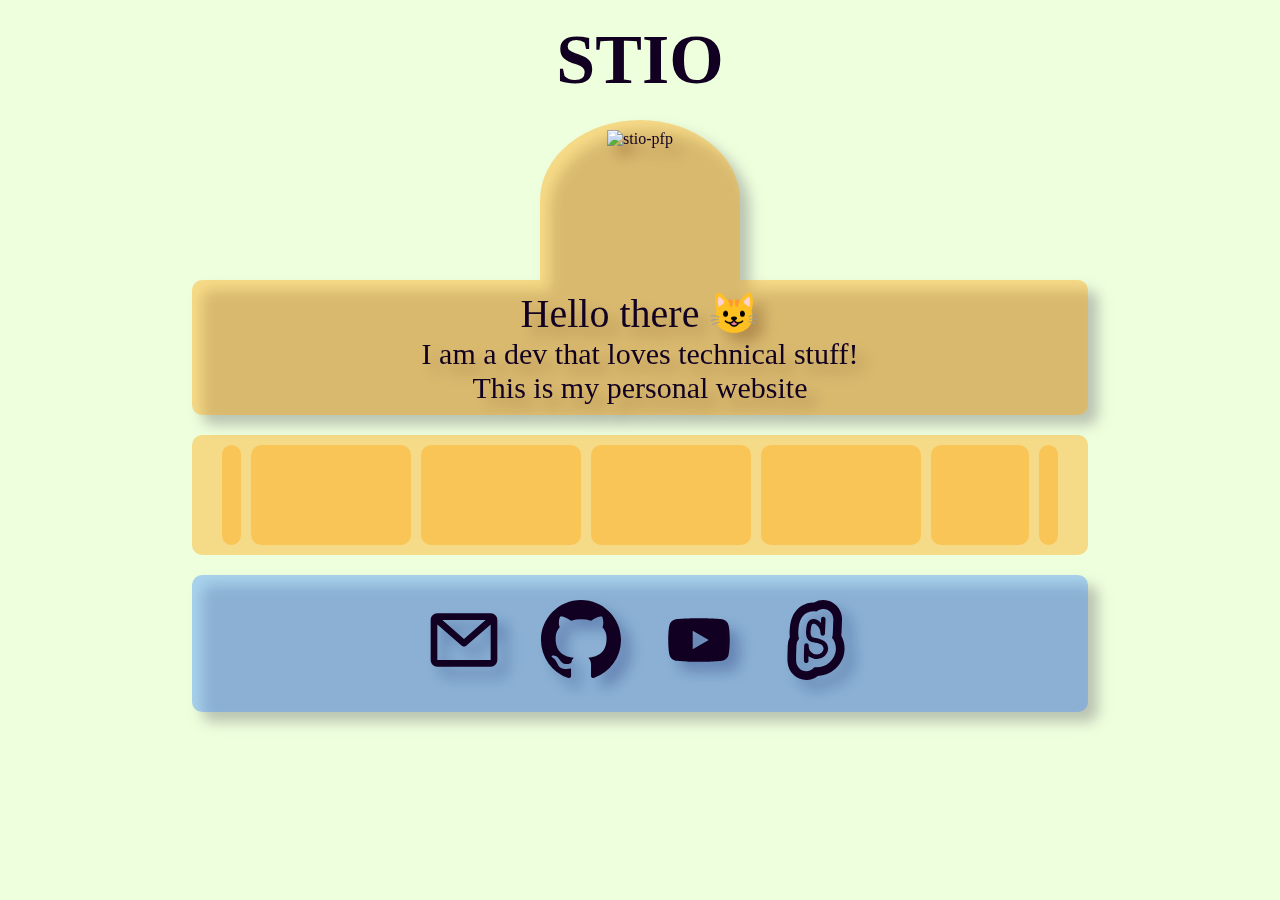
==== index.html @ a4029650 "fix" ====
<!DOCTYPE html>
<html lang="en">
<head>
    <link rel="icon" href="https://assets.stio.studio/favicon.ico" type="image/x-icon" sizes="any">
    <meta charset="UTF-8">
    <meta name="viewport" content="width=device-width, initial-scale=1.0">
    <title>STIO</title>
    <link rel="stylesheet" href="./index.css">
    <meta property='og:description' content="stio's personal website" />
    <meta property='og:title' content='STIO' />
    <meta property='og:image' content='https://assets.stio.studio/logo/stio/transparent/1600x1600.gif' />
    <meta property='og:image:secure_url' content='https://assets.stio.studio/logo/stio/transparent/1600x1600.gif' />
    <meta property='og:image:type' content='image/gif' />
    <meta property='og:image:width' content='300' />
    <meta property='og:image:height' content='300' />
    <meta property='og:image:alt' content="A image of stio's pfp" />
</head>
<body onload="document.querySelector('html').classList.add('loaded');">
    <nav></nav>
    <div class="header">
        <div class="header-heading">
            <h1>STIO</h1>
        </div>
        <div class="box-shadow">
            <div class="header-image">
                <img src="https://assets.stio.studio/logo/stio/transparent/2000x2000.gif" alt="stio-pfp">
            </div>
            <div class="header-info bigBox overflow-overlay">
                <div class="font-size px40">Hello there 😺</div>
                I am a dev that loves technical stuff!<br>
                This is my personal website
            </div>
        </div>
    </div>
    <div class="content">
        <script>
            function roughScale(x, base) {
                const parsed = parseInt(x, base);
                if (isNaN(parsed)) { return 0; }
                return parsed;
            }
        </script>
        <div class="bigBox projectBox display-flex">
                <button class="projectButton projectButton-left" onclick="
                let remA = document.querySelector('.slideBox-track')
                let leftA = roughScale(remA.style.left.slice(0, remA.style.left.length -2), 10)
                if (leftA < 0) {
                    remA.style.left = (leftA + 170) + 'px'   
                }
                "></button>
            <div class="slideBox-list overflow-hidden">
                <div class="slideBox-track">
                    <div class="project box"></div>
                    <div class="project box"></div>
                    <div class="project box"></div>
                    <div class="project box"></div>
                    <div class="project box"></div>
                    <div class="project box"></div>
                    <div class="project box"></div>
                    <div class="project box"></div>
                    <div class="project box"></div>
                    <div class="project box"></div>
                    <div class="project box"></div>
                    <div class="project box"></div>
                    <div class="project box"></div>
                </div>
            </div>
            <button class="projectButton projectButton-right" onclick="
                let remB = document.querySelector('.slideBox-track')
                let leftB = roughScale(remB.style.left.slice(0, remB.style.left.length -2), 10)
                if (leftB > ((document.querySelector('.slideBox-track').children.length * -170) + document.querySelector('.overflow-hidden').getBoundingClientRect().width)) {
                    remB.style.left = (leftB - 170) + 'px'   
                }
                "></button>
        </div>
    </div>
    <div class="footer bigBox box-shadow overflow-overlay">
        <a class="links email" href="mailto:hello@stio.studio"><svg fill="currentColor" viewBox="0 0 24 24" height="32" width="32" xmlns="http://www.w3.org/2000/svg"><path xmlns="http://www.w3.org/2000/svg" d="M2 6C2 4.89543 2.89543 4 4 4H20C21.1046 4 22 4.89543 22 6V18C22 19.1046 21.1046 20 20 20H4C2.89543 20 2 19.1046 2 18V6ZM5.51859 6L12 11.6712L18.4814 6H5.51859ZM20 7.32877L12.6585 13.7526C12.2815 14.0825 11.7185 14.0825 11.3415 13.7526L4 7.32877V18H20V7.32877Z"></path></svg></a>
        <a class="links github" href="https://github.com/StioStudio/"><svg fill="currentColor" height="32" viewBox="0 0 16 16" version="1.1" width="32" data-view-component="true" xmlns="http://www.w3.org/2000/svg"><path d="M8 0c4.42 0 8 3.58 8 8a8.013 8.013 0 0 1-5.45 7.59c-.4.08-.55-.17-.55-.38 0-.27.01-1.13.01-2.2 0-.75-.25-1.23-.54-1.48 1.78-.2 3.65-.88 3.65-3.95 0-.88-.31-1.59-.82-2.15.08-.2.36-1.02-.08-2.12 0 0-.67-.22-2.2.82-.64-.18-1.32-.27-2-.27-.68 0-1.36.09-2 .27-1.53-1.03-2.2-.82-2.2-.82-.44 1.1-.16 1.92-.08 2.12-.51.56-.82 1.28-.82 2.15 0 3.06 1.86 3.75 3.64 3.95-.23.2-.44.55-.51 1.07-.46.21-1.61.55-2.33-.66-.15-.24-.6-.83-1.23-.82-.67.01-.27.38.01.53.34.19.73.9.82 1.13.16.45.68 1.31 2.69.94 0 .67.01 1.3.01 1.49 0 .21-.15.45-.55.38A7.995 7.995 0 0 1 0 8c0-4.42 3.58-8 8-8Z"></path></svg></a>
        <a class="links youtube" href="https://www.youtube.com/@stio_studio"><svg fill="currentColor" xmlns="http://www.w3.org/2000/svg" height="32" width="32" viewBox="-35.20005 -41.33325 305.0671 247.9995"><path d="M93.333 117.559V47.775l61.334 34.893zm136.43-91.742c-2.699-10.162-10.651-18.165-20.747-20.881C190.716 0 117.333 0 117.333 0S43.951 0 25.651 4.936C15.555 7.652 7.603 15.655 4.904 25.817 0 44.236 0 82.667 0 82.667s0 38.429 4.904 56.849c2.699 10.163 10.65 18.165 20.747 20.883 18.3 4.934 91.682 4.934 91.682 4.934s73.383 0 91.683-4.934c10.096-2.718 18.048-10.72 20.747-20.883 4.904-18.42 4.904-56.85 4.904-56.85s0-38.43-4.904-56.849"/></svg></a>
        <a class="links scratch" href="https://scratch.mit.edu/users/stio_studio"><svg fill="currentColor" role="img" viewBox="0 0 24 24" xmlns="http://www.w3.org/2000/svg" height="32" width="32"><path d="M11.406 11.312c-.78-.123-1.198-.654-.99-2.295l.023-.198c.175-1.426.321-1.743.996-1.706.198.013.426.14.654.33.211.247.68.568.945 1.204.19.466.254.77.281 1.098l.042.402v-.002a.68.68 0 0 0 1.342-.007c.008-.044.176-4.365.176-4.436 0-.38-.302-.69-.68-.696a.685.685 0 0 0-.682.688c0 .009-.001.605-.014 1.206-.536-.592-1.223-1.123-1.994-1.17-2.058-.11-2.283 1.811-2.419 2.918l-.02.196c-.278 2.189.441 3.569 2.13 3.837 1.838.293 3.063.72 3.074 1.868.007.446-.224.903-.627 1.254a2.163 2.163 0 0 1-1.749.507 3.233 3.233 0 0 1-.539-.141c-.24-.136-.847-.51-1.154-.942-.26-.364-.35-.937-.378-1.3.004-.163.005-.27.005-.283a.69.69 0 0 0-.669-.703.689.689 0 0 0-.696.682c0 .013-.017 1.367-.066 2.183-.07 1.313 0 2.426 0 2.474.028.382.35.67.727.644a.681.681 0 0 0 .635-.733c0-.006-.033-.545-.029-1.29a5.21 5.21 0 0 0 1.938.773 3.451 3.451 0 0 0 2.856-.82c.713-.619 1.122-1.464 1.11-2.32-.024-2.555-2.865-3.004-4.228-3.222M14.174 0a5.51 5.51 0 0 0-2.724.723h-.112c-2.637 0-4.937 1.392-6.15 3.728-.728 1.393-.9 2.75-.999 3.579-.012.089-.018.17-.028.262-.12.974-.123 1.904-.01 2.772a5.824 5.824 0 0 0-.625 2.529v.016a58.919 58.919 0 0 1-.057 1.95 29.72 29.72 0 0 0-.008 2.94l.013.209C3.698 21.676 6.159 24 9.083 24a5.516 5.516 0 0 0 3.463-1.21 8.357 8.357 0 0 0 5.195-2.08c1.826-1.587 2.859-3.845 2.83-6.19-.013-1.362-.346-2.638-.978-3.763.117-1.273.221-4.996.221-5.03 0-3.103-2.484-5.67-5.539-5.727zm.056 2.675c1.642.03 2.978 1.412 2.978 3.081 0 .038-.145 4.497-.215 4.883a3.152 3.152 0 0 1-.203.69c.756.89 1.165 2 1.175 3.256.021 1.555-.681 3.076-1.926 4.16a5.763 5.763 0 0 1-3.8 1.444 5.986 5.986 0 0 1-.718-.048 3.386 3.386 0 0 1-.172.215 2.97 2.97 0 0 1-2.264 1.038c-1.573 0-2.897-1.255-3.013-2.856l-.008-.122a27.366 27.366 0 0 1 .005-2.662c.039-.679.06-1.831.062-2.08a3.124 3.124 0 0 1 .783-2.025c-.237-.835-.312-1.836-.167-3.02l.024-.212c.083-.695.208-1.72.72-2.7.765-1.473 2.168-2.318 3.848-2.318a4.568 4.568 0 0 1 .824.07c.546-.5 1.27-.81 2.067-.794Z"/></svg></a>
    </div>
</body>
</html>
---- index.css ----
@import "./var.css";

* {
    font-family: var(--main-font);
    color: var(--main-text-color);
}
.loaded * {
    transition: var(--main-transition);
}
body {
    background-color: var(--main-background-color);
    margin: 0;
}
h1 {
    margin: 0;
}
.header {
    text-align: center;
}
.box {
    font-size: 30px;
    width: calc(var(--header-info-width) - 30);
    background-color: var(--header-info-background-color);
    border-radius: var(--main-border-radius);
    padding: 10px 30px;
}
.bigBox {
    font-size: 30px;
    width: calc(var(--header-info-width) - 30);
    background-color: var(--header-info-background-color);
    margin: var(--header-info-margin);
    border-radius: var(--main-border-radius);
    padding: 10px 30px;
}
.redBox {
    background-color: var(--main-red);
}
.box-shadow {
    filter: var(--main-box-shadow);
}
.box-shadow:hover {
    filter: var(--main-box-shadow-hover);
}
.header-heading h1 {
    margin: 20px 0px;
    font-size: 70px;
}
.header-image {
    position: relative;
    margin: 0px calc(50% - (var(--header-image-width)/2));
    width: var(--header-image-width);
    height: calc(var(--header-image-width) - 40px);
    border-radius: 50% 50% 0 0;
    background-color: var(--header-info-background-color);
}
.header-image img {
    width: calc(var(--header-image-width) - 40px);
    margin-top: 10px;
}
@media screen and (max-width: 300px) {
    .header-image img {
        width: calc(var(--header-image-width) - 100px);
        margin-top: 10px;
    }
    .header-image {
        margin: 0px calc(50% - ((var(--header-image-width) - 100px) / 2));
        width: calc(var(--header-image-width) - 100px);
        height: calc(var(--header-image-width) - 100px);
        border-radius: 50% 50% 0 0;
        background-color: var(--header-info-background-color);
    }
}
.footer {
    background-color: var(--footer-background-color);
    text-align: center;
}
.links {
    display: contents;
}
.links svg {
    width: 80px;
    height: 80px;
    margin: 15px;
    fill: var(--main-link-color);
}
.links svg:hover {
    fill: var(--main-link-hover-color);
}

.font-size.px40 {
    font-size: 40px;
}
.display-flex {
    display: flex;
}
.overflow-overlay {
    overflow: overlay;
}
.overflow-overlay::-webkit-scrollbar {
    display: none;
}
.red {
    color: red;
}
.centerText {
    text-align: center;
}
.xCenter {
    margin: auto auto;
}

.projectButton {
    background-color: var(--header-info-background-color);
    border: 0;
    border-radius: var(--main-border-radius);
    width: 30px;
}
.projectButton-left {
    margin: 0 10px 0 0;
}
.projectButton-right {
    margin: 0 0 0 10px;
}
.overflow-hidden {
    overflow: hidden;
}
.slideBox-list {
    border-radius: var(--main-border-radius);
}
.slideBox-track {
    width: 2100px;
    height: 100px;
    display: flex;
    left: 0px;
    position: relative;
}
.project {
    margin: 0 10px 0 0;
    width: 100px;
    min-width: 100px;
}
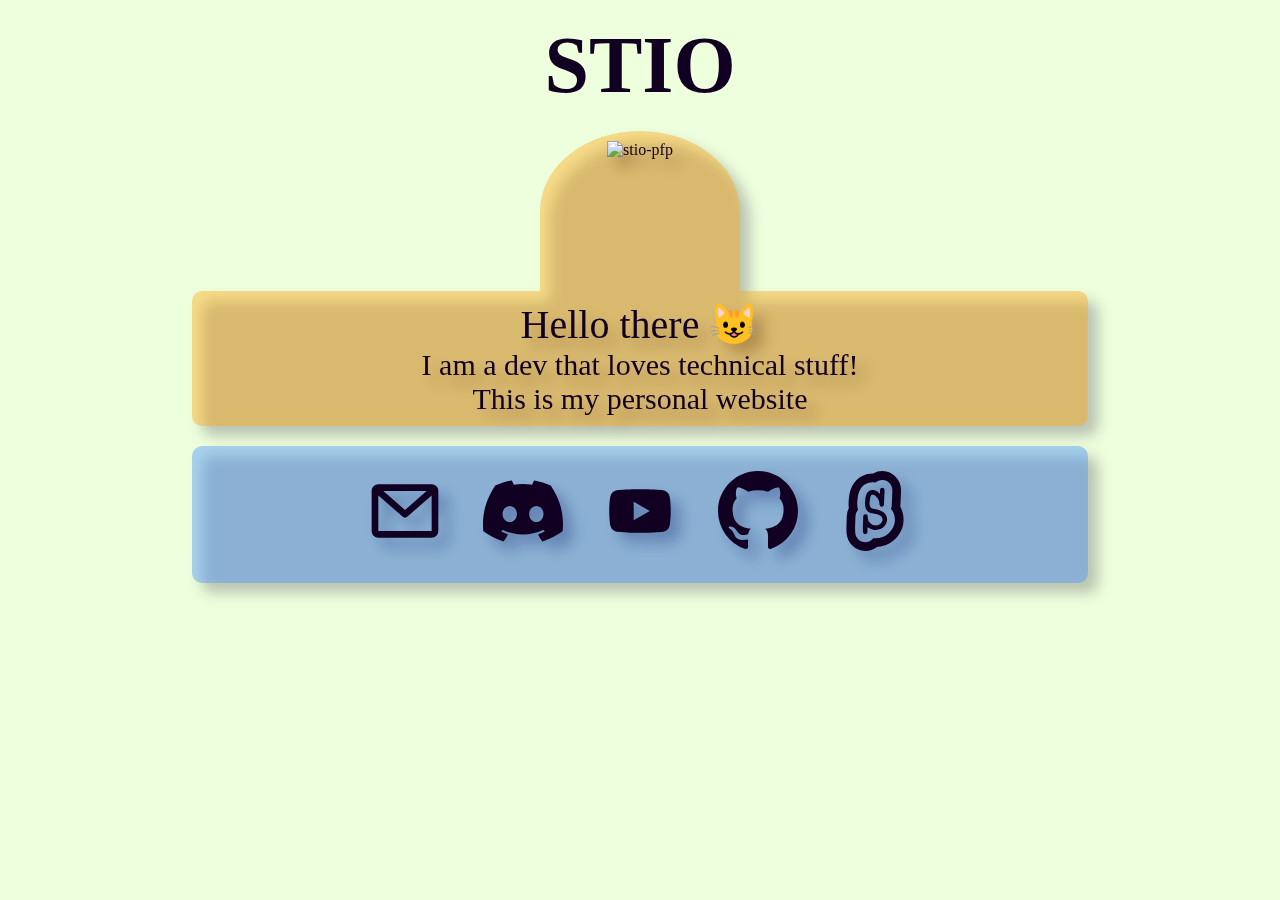
==== commit d8cbfe2f: "fetch project.json" ====
--- a/index.html
+++ b/index.html
@@ -5,7 +5,6 @@
     <meta charset="UTF-8">
     <meta name="viewport" content="width=device-width, initial-scale=1.0">
     <title>STIO</title>
-    <link rel="stylesheet" href="./index.css">
     <meta property='og:description' content="stio's personal website" />
     <meta property='og:title' content='STIO' />
     <meta property='og:image' content='https://assets.stio.studio/logo/stio/transparent/1600x1600.gif' />
@@ -14,9 +13,12 @@
     <meta property='og:image:width' content='300' />
     <meta property='og:image:height' content='300' />
     <meta property='og:image:alt' content="A image of stio's pfp" />
+    
+    <link rel="stylesheet" href="./index.css">
+    <script src="https://assets.stio.studio/functions.js"></script>
+    <!-- <script src="/assets/functions.js"></script> -->
 </head>
 <body onload="document.querySelector('html').classList.add('loaded');">
-    <nav></nav>
     <div class="header">
         <div class="header-heading">
             <h1>STIO</h1>
@@ -33,52 +35,58 @@
         </div>
     </div>
     <div class="content">
-        <script>
-            function roughScale(x, base) {
-                const parsed = parseInt(x, base);
-                if (isNaN(parsed)) { return 0; }
-                return parsed;
-            }
-        </script>
-        <div class="bigBox projectBox display-flex">
+        <!-- <div class="bigBox projectBox box-shadow">
+            <div class=" bigBox-header centerText">
+                <h3 class="noMargin">Scratch Projects</h3>
+            </div>
+            <div class="bigBox-content display-flex width100per">
                 <button class="projectButton projectButton-left" onclick="
-                let remA = document.querySelector('.slideBox-track')
-                let leftA = roughScale(remA.style.left.slice(0, remA.style.left.length -2), 10)
-                if (leftA < 0) {
-                    remA.style.left = (leftA + 170) + 'px'   
-                }
+                    let remA = document.querySelector('.slideBox-track')
+                    let leftA = roughScale(remA.style.left.slice(0, remA.style.left.length -2), 10)
+                    if (leftA < 0) {
+                        remA.style.left = (leftA + 170) + 'px'   
+                    }
                 "></button>
-            <div class="slideBox-list overflow-hidden">
-                <div class="slideBox-track">
-                    <div class="project box"></div>
-                    <div class="project box"></div>
-                    <div class="project box"></div>
-                    <div class="project box"></div>
-                    <div class="project box"></div>
-                    <div class="project box"></div>
-                    <div class="project box"></div>
-                    <div class="project box"></div>
-                    <div class="project box"></div>
-                    <div class="project box"></div>
-                    <div class="project box"></div>
-                    <div class="project box"></div>
-                    <div class="project box"></div>
+                <div class="slideBox-list overflow-hidden width100per">
+                    <div class="slideBox-track">
+                        <div class="project box"></div>
+                        <div class="project box"></div>
+                        <div class="project box"></div>
+                        <div class="project box"></div>
+                        <div class="project box"></div>
+                        <div class="project box"></div>
+                        <div class="project box"></div>
+                        <div class="project box"></div>
+                        <div class="project box"></div>
+                        <div class="project box"></div>
+                        <div class="project box"></div>
+                        <div class="project box"></div>
+                        <div class="project box"></div>
+                    </div>
                 </div>
+                <button class="projectButton projectButton-right" onclick="
+                    let remB = document.querySelector('.slideBox-track')
+                    let leftB = roughScale(remB.style.left.slice(0, remB.style.left.length -2), 10)
+                    if (leftB > ((document.querySelector('.slideBox-track').children.length * -170) + document.querySelector('.overflow-hidden').getBoundingClientRect().width)) {
+                        remB.style.left = (leftB - 170) + 'px'   
+                    }
+                "></button>
             </div>
-            <button class="projectButton projectButton-right" onclick="
-                let remB = document.querySelector('.slideBox-track')
-                let leftB = roughScale(remB.style.left.slice(0, remB.style.left.length -2), 10)
-                if (leftB > ((document.querySelector('.slideBox-track').children.length * -170) + document.querySelector('.overflow-hidden').getBoundingClientRect().width)) {
-                    remB.style.left = (leftB - 170) + 'px'   
-                }
-                "></button>
-        </div>
+        </div> -->
     </div>
     <div class="footer bigBox box-shadow overflow-overlay">
         <a class="links email" href="mailto:hello@stio.studio"><svg fill="currentColor" viewBox="0 0 24 24" height="32" width="32" xmlns="http://www.w3.org/2000/svg"><path xmlns="http://www.w3.org/2000/svg" d="M2 6C2 4.89543 2.89543 4 4 4H20C21.1046 4 22 4.89543 22 6V18C22 19.1046 21.1046 20 20 20H4C2.89543 20 2 19.1046 2 18V6ZM5.51859 6L12 11.6712L18.4814 6H5.51859ZM20 7.32877L12.6585 13.7526C12.2815 14.0825 11.7185 14.0825 11.3415 13.7526L4 7.32877V18H20V7.32877Z"></path></svg></a>
+        <a class="links discord" href="https://discord.gg/cTvvmszQH"><svg xmlns="http://www.w3.org/2000/svg" width="16" height="16" fill="currentColor" viewBox="0 0 16 16"><path d="M13.545 2.907a13.227 13.227 0 0 0-3.257-1.011.05.05 0 0 0-.052.025c-.141.25-.297.577-.406.833a12.19 12.19 0 0 0-3.658 0 8.258 8.258 0 0 0-.412-.833.051.051 0 0 0-.052-.025c-1.125.194-2.22.534-3.257 1.011a.041.041 0 0 0-.021.018C.356 6.024-.213 9.047.066 12.032c.001.014.01.028.021.037a13.276 13.276 0 0 0 3.995 2.02.05.05 0 0 0 .056-.019c.308-.42.582-.863.818-1.329a.05.05 0 0 0-.01-.059.051.051 0 0 0-.018-.011 8.875 8.875 0 0 1-1.248-.595.05.05 0 0 1-.02-.066.051.051 0 0 1 .015-.019c.084-.063.168-.129.248-.195a.05.05 0 0 1 .051-.007c2.619 1.196 5.454 1.196 8.041 0a.052.052 0 0 1 .053.007c.08.066.164.132.248.195a.051.051 0 0 1-.004.085 8.254 8.254 0 0 1-1.249.594.05.05 0 0 0-.03.03.052.052 0 0 0 .003.041c.24.465.515.909.817 1.329a.05.05 0 0 0 .056.019 13.235 13.235 0 0 0 4.001-2.02.049.049 0 0 0 .021-.037c.334-3.451-.559-6.449-2.366-9.106a.034.034 0 0 0-.02-.019Zm-8.198 7.307c-.789 0-1.438-.724-1.438-1.612 0-.889.637-1.613 1.438-1.613.807 0 1.45.73 1.438 1.613 0 .888-.637 1.612-1.438 1.612Zm5.316 0c-.788 0-1.438-.724-1.438-1.612 0-.889.637-1.613 1.438-1.613.807 0 1.451.73 1.438 1.613 0 .888-.631 1.612-1.438 1.612Z"/></svg></a>
+        <a class="links youtube" href="https://www.youtube.com/@stio_studio"><svg fill="currentColor" xmlns="http://www.w3.org/2000/svg" height="32" width="32" viewBox="-35.20005 -41.33325 305.0671 247.9995"><path d="M93.333 117.559V47.775l61.334 34.893zm136.43-91.742c-2.699-10.162-10.651-18.165-20.747-20.881C190.716 0 117.333 0 117.333 0S43.951 0 25.651 4.936C15.555 7.652 7.603 15.655 4.904 25.817 0 44.236 0 82.667 0 82.667s0 38.429 4.904 56.849c2.699 10.163 10.65 18.165 20.747 20.883 18.3 4.934 91.682 4.934 91.682 4.934s73.383 0 91.683-4.934c10.096-2.718 18.048-10.72 20.747-20.883 4.904-18.42 4.904-56.85 4.904-56.85s0-38.43-4.904-56.849"/></svg></a>
         <a class="links github" href="https://github.com/StioStudio/"><svg fill="currentColor" height="32" viewBox="0 0 16 16" version="1.1" width="32" data-view-component="true" xmlns="http://www.w3.org/2000/svg"><path d="M8 0c4.42 0 8 3.58 8 8a8.013 8.013 0 0 1-5.45 7.59c-.4.08-.55-.17-.55-.38 0-.27.01-1.13.01-2.2 0-.75-.25-1.23-.54-1.48 1.78-.2 3.65-.88 3.65-3.95 0-.88-.31-1.59-.82-2.15.08-.2.36-1.02-.08-2.12 0 0-.67-.22-2.2.82-.64-.18-1.32-.27-2-.27-.68 0-1.36.09-2 .27-1.53-1.03-2.2-.82-2.2-.82-.44 1.1-.16 1.92-.08 2.12-.51.56-.82 1.28-.82 2.15 0 3.06 1.86 3.75 3.64 3.95-.23.2-.44.55-.51 1.07-.46.21-1.61.55-2.33-.66-.15-.24-.6-.83-1.23-.82-.67.01-.27.38.01.53.34.19.73.9.82 1.13.16.45.68 1.31 2.69.94 0 .67.01 1.3.01 1.49 0 .21-.15.45-.55.38A7.995 7.995 0 0 1 0 8c0-4.42 3.58-8 8-8Z"></path></svg></a>
-        <a class="links youtube" href="https://www.youtube.com/@stio_studio"><svg fill="currentColor" xmlns="http://www.w3.org/2000/svg" height="32" width="32" viewBox="-35.20005 -41.33325 305.0671 247.9995"><path d="M93.333 117.559V47.775l61.334 34.893zm136.43-91.742c-2.699-10.162-10.651-18.165-20.747-20.881C190.716 0 117.333 0 117.333 0S43.951 0 25.651 4.936C15.555 7.652 7.603 15.655 4.904 25.817 0 44.236 0 82.667 0 82.667s0 38.429 4.904 56.849c2.699 10.163 10.65 18.165 20.747 20.883 18.3 4.934 91.682 4.934 91.682 4.934s73.383 0 91.683-4.934c10.096-2.718 18.048-10.72 20.747-20.883 4.904-18.42 4.904-56.85 4.904-56.85s0-38.43-4.904-56.849"/></svg></a>
         <a class="links scratch" href="https://scratch.mit.edu/users/stio_studio"><svg fill="currentColor" role="img" viewBox="0 0 24 24" xmlns="http://www.w3.org/2000/svg" height="32" width="32"><path d="M11.406 11.312c-.78-.123-1.198-.654-.99-2.295l.023-.198c.175-1.426.321-1.743.996-1.706.198.013.426.14.654.33.211.247.68.568.945 1.204.19.466.254.77.281 1.098l.042.402v-.002a.68.68 0 0 0 1.342-.007c.008-.044.176-4.365.176-4.436 0-.38-.302-.69-.68-.696a.685.685 0 0 0-.682.688c0 .009-.001.605-.014 1.206-.536-.592-1.223-1.123-1.994-1.17-2.058-.11-2.283 1.811-2.419 2.918l-.02.196c-.278 2.189.441 3.569 2.13 3.837 1.838.293 3.063.72 3.074 1.868.007.446-.224.903-.627 1.254a2.163 2.163 0 0 1-1.749.507 3.233 3.233 0 0 1-.539-.141c-.24-.136-.847-.51-1.154-.942-.26-.364-.35-.937-.378-1.3.004-.163.005-.27.005-.283a.69.69 0 0 0-.669-.703.689.689 0 0 0-.696.682c0 .013-.017 1.367-.066 2.183-.07 1.313 0 2.426 0 2.474.028.382.35.67.727.644a.681.681 0 0 0 .635-.733c0-.006-.033-.545-.029-1.29a5.21 5.21 0 0 0 1.938.773 3.451 3.451 0 0 0 2.856-.82c.713-.619 1.122-1.464 1.11-2.32-.024-2.555-2.865-3.004-4.228-3.222M14.174 0a5.51 5.51 0 0 0-2.724.723h-.112c-2.637 0-4.937 1.392-6.15 3.728-.728 1.393-.9 2.75-.999 3.579-.012.089-.018.17-.028.262-.12.974-.123 1.904-.01 2.772a5.824 5.824 0 0 0-.625 2.529v.016a58.919 58.919 0 0 1-.057 1.95 29.72 29.72 0 0 0-.008 2.94l.013.209C3.698 21.676 6.159 24 9.083 24a5.516 5.516 0 0 0 3.463-1.21 8.357 8.357 0 0 0 5.195-2.08c1.826-1.587 2.859-3.845 2.83-6.19-.013-1.362-.346-2.638-.978-3.763.117-1.273.221-4.996.221-5.03 0-3.103-2.484-5.67-5.539-5.727zm.056 2.675c1.642.03 2.978 1.412 2.978 3.081 0 .038-.145 4.497-.215 4.883a3.152 3.152 0 0 1-.203.69c.756.89 1.165 2 1.175 3.256.021 1.555-.681 3.076-1.926 4.16a5.763 5.763 0 0 1-3.8 1.444 5.986 5.986 0 0 1-.718-.048 3.386 3.386 0 0 1-.172.215 2.97 2.97 0 0 1-2.264 1.038c-1.573 0-2.897-1.255-3.013-2.856l-.008-.122a27.366 27.366 0 0 1 .005-2.662c.039-.679.06-1.831.062-2.08a3.124 3.124 0 0 1 .783-2.025c-.237-.835-.312-1.836-.167-3.02l.024-.212c.083-.695.208-1.72.72-2.7.765-1.473 2.168-2.318 3.848-2.318a4.568 4.568 0 0 1 .824.07c.546-.5 1.27-.81 2.067-.794Z"/></svg></a>
     </div>
 </body>
-</html>+</html>
+<script type="module">
+    // let rem = await(await fetch("/assets/projects.json")).json()
+    let rem = await(await fetch("https://assets.stio.studio/projects.json")).json()
+    for (let i = rem.length - 1; i > -1; i--) {
+        addProjectBox(rem[i][0]._InsertPosition, rem[i][0]._projectBoxHeader, rem[i][1])
+    }
+</script>--- a/index.css
+++ b/index.css
@@ -1,4 +1,9 @@
 @import "./var.css";
+
+@font-face {
+    font-family: "Recursive";
+    src: local("Recursive"), url("https://assets.stio.studio/font.ttf");
+}
 
 * {
     font-family: var(--main-font);
@@ -43,7 +48,7 @@
 }
 .header-heading h1 {
     margin: 20px 0px;
-    font-size: 70px;
+    font-size: 80px;
 }
 .header-image {
     position: relative;
@@ -108,6 +113,9 @@
 .xCenter {
     margin: auto auto;
 }
+.red-glow {
+    filter: drop-shadow(0px 0px 5px red);
+}
 
 .projectButton {
     background-color: var(--header-info-background-color);
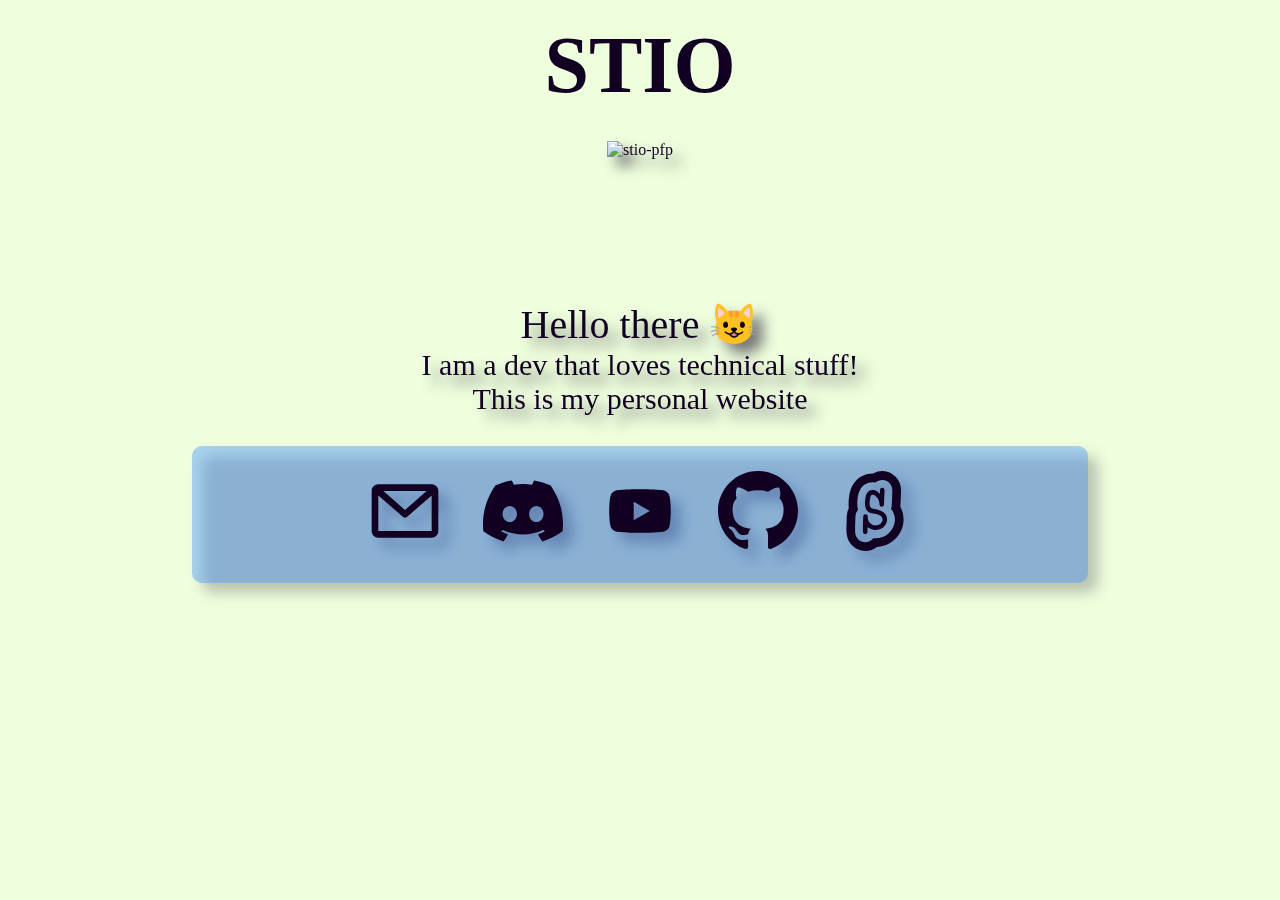
==== commit 799f44b9: "asset.stio.studio" ====
--- a/index.html
+++ b/index.html
@@ -1,21 +1,21 @@
 <!DOCTYPE html>
 <html lang="en">
 <head>
-    <link rel="icon" href="https://assets.stio.studio/favicon.ico" type="image/x-icon" sizes="any">
+    <link rel="icon" href="https://asset.stio.studio/favicon.ico" type="image/x-icon" sizes="any">
     <meta charset="UTF-8">
     <meta name="viewport" content="width=device-width, initial-scale=1.0">
     <title>STIO</title>
     <meta property='og:description' content="stio's personal website" />
     <meta property='og:title' content='STIO' />
-    <meta property='og:image' content='https://assets.stio.studio/logo/stio/transparent/1600x1600.gif' />
-    <meta property='og:image:secure_url' content='https://assets.stio.studio/logo/stio/transparent/1600x1600.gif' />
+    <meta property='og:image' content='https://asset.stio.studio/logo/stio/transparent/1600x1600.gif' />
+    <meta property='og:image:secure_url' content='https://asset.stio.studio/logo/stio/transparent/1600x1600.gif' />
     <meta property='og:image:type' content='image/gif' />
     <meta property='og:image:width' content='300' />
     <meta property='og:image:height' content='300' />
     <meta property='og:image:alt' content="A image of stio's pfp" />
     
     <link rel="stylesheet" href="./index.css">
-    <script src="https://assets.stio.studio/functions.js"></script>
+    <script src="https://asset.stio.studio/functions.js"></script>
     <!-- <script src="/assets/functions.js"></script> -->
 </head>
 <body onload="document.querySelector('html').classList.add('loaded');">
@@ -25,7 +25,7 @@
         </div>
         <div class="box-shadow">
             <div class="header-image">
-                <img src="https://assets.stio.studio/logo/stio/transparent/2000x2000.gif" alt="stio-pfp">
+                <img src="https://asset.stio.studio/logo/stio/transparent/2000x2000.gif" alt="stio-pfp">
             </div>
             <div class="header-info bigBox overflow-overlay">
                 <div class="font-size px40">Hello there 😺</div>
@@ -85,7 +85,7 @@
 </html>
 <script type="module">
     // let rem = await(await fetch("/assets/projects.json")).json()
-    let rem = await(await fetch("https://assets.stio.studio/projects.json")).json()
+    let rem = await(await fetch("./projects.json")).json()
     for (let i = rem.length - 1; i > -1; i--) {
         addProjectBox(rem[i][0]._InsertPosition, rem[i][0]._projectBoxHeader, rem[i][1])
     }
--- a/index.css
+++ b/index.css
@@ -2,7 +2,7 @@
 
 @font-face {
     font-family: "Recursive";
-    src: local("Recursive"), url("https://assets.stio.studio/font.ttf");
+    src: local("Recursive"), url("https://asset.stio.studio/font.ttf");
 }
 
 * {
@@ -25,14 +25,14 @@
 .box {
     font-size: 30px;
     width: calc(var(--header-info-width) - 30);
-    background-color: var(--header-info-background-color);
+    background-color: var(--orange-background-color);
     border-radius: var(--main-border-radius);
     padding: 10px 30px;
 }
 .bigBox {
     font-size: 30px;
     width: calc(var(--header-info-width) - 30);
-    background-color: var(--header-info-background-color);
+    background-color: var(--orange-background-color);
     margin: var(--header-info-margin);
     border-radius: var(--main-border-radius);
     padding: 10px 30px;
@@ -56,7 +56,7 @@
     width: var(--header-image-width);
     height: calc(var(--header-image-width) - 40px);
     border-radius: 50% 50% 0 0;
-    background-color: var(--header-info-background-color);
+    background-color: var(--orange-background-color);
 }
 .header-image img {
     width: calc(var(--header-image-width) - 40px);
@@ -72,7 +72,7 @@
         width: calc(var(--header-image-width) - 100px);
         height: calc(var(--header-image-width) - 100px);
         border-radius: 50% 50% 0 0;
-        background-color: var(--header-info-background-color);
+        background-color: var(--orange-background-color);
     }
 }
 .footer {
@@ -111,23 +111,32 @@
     text-align: center;
 }
 .xCenter {
-    margin: auto auto;
+    margin: 0 auto;
 }
 .red-glow {
     filter: drop-shadow(0px 0px 5px red);
 }
+.width100per {
+    width: 100%;
+}
+.noMargin {
+    margin: 0;
+}
+.text-decoration-none {
+    text-decoration: none;
+}
 
 .projectButton {
-    background-color: var(--header-info-background-color);
+    background-color: var(--orange-background-color);
     border: 0;
     border-radius: var(--main-border-radius);
     width: 30px;
 }
 .projectButton-left {
-    margin: 0 10px 0 0;
+    margin: 0 10px 0 -10px;
 }
 .projectButton-right {
-    margin: 0 0 0 10px;
+    margin: 0 -10px 0 10px;
 }
 .overflow-hidden {
     overflow: hidden;
@@ -142,8 +151,51 @@
     left: 0px;
     position: relative;
 }
-.project {
+
+.projectType-A .project {
     margin: 0 10px 0 0;
-    width: 100px;
-    min-width: 100px;
-}+    width: 160px;
+    min-width: 160px;
+    font-size: 30px;
+    background-color: var(--orange-background-color);
+    border-radius: var(--main-border-radius);
+}
+.projectType-A .project-header {
+    margin: 5px 0;
+    height: 20px;
+}
+.projectType-A .project-content {
+    height: 70px;
+    width: 160px;
+}
+.projectType-A .project-content img {
+    object-fit: cover;
+    height: 70px;
+    margin: 0 auto;
+    border-radius: var(--main-border-radius);
+}
+
+.projectType-B .project {
+    display: flex;
+    margin: 0 10px 0 0;
+    height: 100%;
+    width: 160px;
+    min-width: 160px;
+    font-size: 30px;
+    background-color: var(--orange-background-color);
+    border-radius: var(--main-border-radius);
+}
+.projectType-B .project-header {
+    margin: auto 0;
+}
+.projectType-B .project-content {
+    margin: auto 0;
+    height: 70px;
+    width: 160px;
+}
+.projectType-B .project-content img {
+    object-fit: cover;
+    height: 70px;
+    margin: 0 auto;
+    border-radius: var(--main-border-radius);
+}
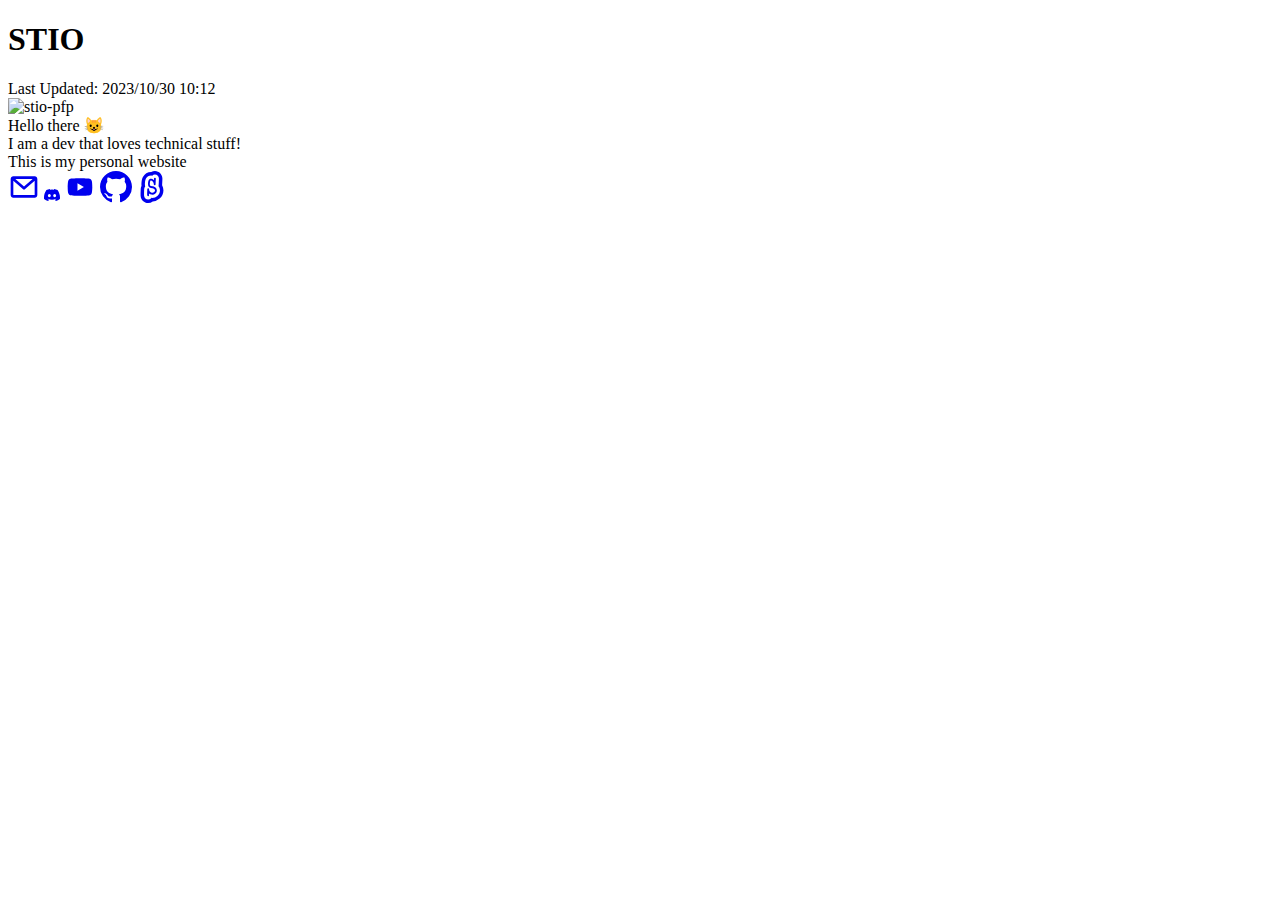
==== commit 32015af7: "save" ====
--- a/index.html
+++ b/index.html
@@ -1,40 +1,63 @@
 <!DOCTYPE html>
 <html lang="en">
 <head>
-    <link rel="icon" href="https://asset.stio.studio/favicon.ico" type="image/x-icon" sizes="any">
     <meta charset="UTF-8">
     <meta name="viewport" content="width=device-width, initial-scale=1.0">
+
+    <meta name="keywords" content="stio stio_studio stio.studio stiostudio website"/>
+    <meta name="language" content="US">
+    <meta name="author" content="stio info@stio.studio">
+    <meta name="reply-to" content="hello@stio.studio">
+    <meta name="owner" content="stio">
+    <meta name="og:type" content="website"/>
+    <meta name="og:email" content="hello@stio.studio"/>
+    <meta name="og:country-name" content="Norway"/>
+    
     <title>STIO</title>
-    <meta property='og:description' content="stio's personal website" />
-    <meta property='og:title' content='STIO' />
-    <meta property='og:image' content='https://asset.stio.studio/logo/stio/transparent/1600x1600.gif' />
-    <meta property='og:image:secure_url' content='https://asset.stio.studio/logo/stio/transparent/1600x1600.gif' />
-    <meta property='og:image:type' content='image/gif' />
-    <meta property='og:image:width' content='300' />
-    <meta property='og:image:height' content='300' />
-    <meta property='og:image:alt' content="A image of stio's pfp" />
+    <link rel="icon" href="https://asset.stio.studio/favicon.ico" type="image/x-icon" sizes="any"/>
+    <link rel="shortcut icon" href="https://asset.stio.studio/favicon.ico" type="image/x-icon" sizes="any"/>
+    <meta property='og:description' content="stio's personal website"/>
+    <meta property='og:title' content='STIO'/>
+    <meta property='og:image' content='https://asset.stio.studio/logo/stio/transparent/1600x1600.gif'/>
+    <meta property='og:image:secure_url' content='https://asset.stio.studio/logo/stio/transparent/1600x1600.gif'/>
+    <meta property='og:image:type' content='image/gif'/>
+    <meta property='og:image:width' content='300'/>
+    <meta property='og:image:height' content='300'/>
+    <meta property='og:image:alt' content="A image of stio's pfp"/>
     
-    <link rel="stylesheet" href="./index.css">
-    <script src="https://asset.stio.studio/functions.js"></script>
-    <!-- <script src="/assets/functions.js"></script> -->
+    <link rel="stylesheet" href="https://asset.stio.studio/index.css">
+    <script src="https://asset.stio.studio/func.js"></script>
+    <!-- <link rel="stylesheet" href="/asset/index.css"> -->
+    <!-- <script src="/asset/func.js"></script> -->
+
+    <!-- ISO 8601 format -->
+    <meta property="article:published_time" content="2023-10-30T10:12:00+01:00">
 </head>
 <body onload="document.querySelector('html').classList.add('loaded');">
+    <script type="module" src="./index.js"></script>
     <div class="header">
         <div class="header-heading">
-            <h1>STIO</h1>
+            <h1><tra>STIO</tra></h1>
+            <!-- ISO 8601 format -->
+            <div class="last-updated"><tra>Last Updated: </tra><time datetime="2023-10-30T10:12:00+01:00">2023/10/30 10:12</time></div>
         </div>
         <div class="box-shadow">
             <div class="header-image">
                 <img src="https://asset.stio.studio/logo/stio/transparent/2000x2000.gif" alt="stio-pfp">
             </div>
             <div class="header-info bigBox overflow-overlay">
-                <div class="font-size px40">Hello there 😺</div>
-                I am a dev that loves technical stuff!<br>
-                This is my personal website
+                <div class="font-size px40"><tra>Hello there 😺</tra></div>
+                <tra>I am a dev that loves technical stuff!</tra><br>
+                <tra>This is my personal website</tra>
             </div>
         </div>
     </div>
     <div class="content">
+        <noscript>
+            <div class="bigBox redBox centerText box-shadow">
+                <h1>Content needs JavaScript to be displayed</h1>
+            </div>
+        </noscript>
         <!-- <div class="bigBox projectBox box-shadow">
             <div class=" bigBox-header centerText">
                 <h3 class="noMargin">Scratch Projects</h3>
@@ -74,19 +97,12 @@
             </div>
         </div> -->
     </div>
-    <div class="footer bigBox box-shadow overflow-overlay">
+    <div id="test" class="footer bigBox box-shadow overflow-overlay">
         <a class="links email" href="mailto:hello@stio.studio"><svg fill="currentColor" viewBox="0 0 24 24" height="32" width="32" xmlns="http://www.w3.org/2000/svg"><path xmlns="http://www.w3.org/2000/svg" d="M2 6C2 4.89543 2.89543 4 4 4H20C21.1046 4 22 4.89543 22 6V18C22 19.1046 21.1046 20 20 20H4C2.89543 20 2 19.1046 2 18V6ZM5.51859 6L12 11.6712L18.4814 6H5.51859ZM20 7.32877L12.6585 13.7526C12.2815 14.0825 11.7185 14.0825 11.3415 13.7526L4 7.32877V18H20V7.32877Z"></path></svg></a>
-        <a class="links discord" href="https://discord.gg/cTvvmszQH"><svg xmlns="http://www.w3.org/2000/svg" width="16" height="16" fill="currentColor" viewBox="0 0 16 16"><path d="M13.545 2.907a13.227 13.227 0 0 0-3.257-1.011.05.05 0 0 0-.052.025c-.141.25-.297.577-.406.833a12.19 12.19 0 0 0-3.658 0 8.258 8.258 0 0 0-.412-.833.051.051 0 0 0-.052-.025c-1.125.194-2.22.534-3.257 1.011a.041.041 0 0 0-.021.018C.356 6.024-.213 9.047.066 12.032c.001.014.01.028.021.037a13.276 13.276 0 0 0 3.995 2.02.05.05 0 0 0 .056-.019c.308-.42.582-.863.818-1.329a.05.05 0 0 0-.01-.059.051.051 0 0 0-.018-.011 8.875 8.875 0 0 1-1.248-.595.05.05 0 0 1-.02-.066.051.051 0 0 1 .015-.019c.084-.063.168-.129.248-.195a.05.05 0 0 1 .051-.007c2.619 1.196 5.454 1.196 8.041 0a.052.052 0 0 1 .053.007c.08.066.164.132.248.195a.051.051 0 0 1-.004.085 8.254 8.254 0 0 1-1.249.594.05.05 0 0 0-.03.03.052.052 0 0 0 .003.041c.24.465.515.909.817 1.329a.05.05 0 0 0 .056.019 13.235 13.235 0 0 0 4.001-2.02.049.049 0 0 0 .021-.037c.334-3.451-.559-6.449-2.366-9.106a.034.034 0 0 0-.02-.019Zm-8.198 7.307c-.789 0-1.438-.724-1.438-1.612 0-.889.637-1.613 1.438-1.613.807 0 1.45.73 1.438 1.613 0 .888-.637 1.612-1.438 1.612Zm5.316 0c-.788 0-1.438-.724-1.438-1.612 0-.889.637-1.613 1.438-1.613.807 0 1.451.73 1.438 1.613 0 .888-.631 1.612-1.438 1.612Z"/></svg></a>
+        <a class="links discord" href="https://discord.gg/upjxgcayG8"><svg xmlns="http://www.w3.org/2000/svg" width="16" height="16" fill="currentColor" viewBox="0 0 16 16"><path d="M13.545 2.907a13.227 13.227 0 0 0-3.257-1.011.05.05 0 0 0-.052.025c-.141.25-.297.577-.406.833a12.19 12.19 0 0 0-3.658 0 8.258 8.258 0 0 0-.412-.833.051.051 0 0 0-.052-.025c-1.125.194-2.22.534-3.257 1.011a.041.041 0 0 0-.021.018C.356 6.024-.213 9.047.066 12.032c.001.014.01.028.021.037a13.276 13.276 0 0 0 3.995 2.02.05.05 0 0 0 .056-.019c.308-.42.582-.863.818-1.329a.05.05 0 0 0-.01-.059.051.051 0 0 0-.018-.011 8.875 8.875 0 0 1-1.248-.595.05.05 0 0 1-.02-.066.051.051 0 0 1 .015-.019c.084-.063.168-.129.248-.195a.05.05 0 0 1 .051-.007c2.619 1.196 5.454 1.196 8.041 0a.052.052 0 0 1 .053.007c.08.066.164.132.248.195a.051.051 0 0 1-.004.085 8.254 8.254 0 0 1-1.249.594.05.05 0 0 0-.03.03.052.052 0 0 0 .003.041c.24.465.515.909.817 1.329a.05.05 0 0 0 .056.019 13.235 13.235 0 0 0 4.001-2.02.049.049 0 0 0 .021-.037c.334-3.451-.559-6.449-2.366-9.106a.034.034 0 0 0-.02-.019Zm-8.198 7.307c-.789 0-1.438-.724-1.438-1.612 0-.889.637-1.613 1.438-1.613.807 0 1.45.73 1.438 1.613 0 .888-.637 1.612-1.438 1.612Zm5.316 0c-.788 0-1.438-.724-1.438-1.612 0-.889.637-1.613 1.438-1.613.807 0 1.451.73 1.438 1.613 0 .888-.631 1.612-1.438 1.612Z"/></svg></a>
         <a class="links youtube" href="https://www.youtube.com/@stio_studio"><svg fill="currentColor" xmlns="http://www.w3.org/2000/svg" height="32" width="32" viewBox="-35.20005 -41.33325 305.0671 247.9995"><path d="M93.333 117.559V47.775l61.334 34.893zm136.43-91.742c-2.699-10.162-10.651-18.165-20.747-20.881C190.716 0 117.333 0 117.333 0S43.951 0 25.651 4.936C15.555 7.652 7.603 15.655 4.904 25.817 0 44.236 0 82.667 0 82.667s0 38.429 4.904 56.849c2.699 10.163 10.65 18.165 20.747 20.883 18.3 4.934 91.682 4.934 91.682 4.934s73.383 0 91.683-4.934c10.096-2.718 18.048-10.72 20.747-20.883 4.904-18.42 4.904-56.85 4.904-56.85s0-38.43-4.904-56.849"/></svg></a>
         <a class="links github" href="https://github.com/StioStudio/"><svg fill="currentColor" height="32" viewBox="0 0 16 16" version="1.1" width="32" data-view-component="true" xmlns="http://www.w3.org/2000/svg"><path d="M8 0c4.42 0 8 3.58 8 8a8.013 8.013 0 0 1-5.45 7.59c-.4.08-.55-.17-.55-.38 0-.27.01-1.13.01-2.2 0-.75-.25-1.23-.54-1.48 1.78-.2 3.65-.88 3.65-3.95 0-.88-.31-1.59-.82-2.15.08-.2.36-1.02-.08-2.12 0 0-.67-.22-2.2.82-.64-.18-1.32-.27-2-.27-.68 0-1.36.09-2 .27-1.53-1.03-2.2-.82-2.2-.82-.44 1.1-.16 1.92-.08 2.12-.51.56-.82 1.28-.82 2.15 0 3.06 1.86 3.75 3.64 3.95-.23.2-.44.55-.51 1.07-.46.21-1.61.55-2.33-.66-.15-.24-.6-.83-1.23-.82-.67.01-.27.38.01.53.34.19.73.9.82 1.13.16.45.68 1.31 2.69.94 0 .67.01 1.3.01 1.49 0 .21-.15.45-.55.38A7.995 7.995 0 0 1 0 8c0-4.42 3.58-8 8-8Z"></path></svg></a>
         <a class="links scratch" href="https://scratch.mit.edu/users/stio_studio"><svg fill="currentColor" role="img" viewBox="0 0 24 24" xmlns="http://www.w3.org/2000/svg" height="32" width="32"><path d="M11.406 11.312c-.78-.123-1.198-.654-.99-2.295l.023-.198c.175-1.426.321-1.743.996-1.706.198.013.426.14.654.33.211.247.68.568.945 1.204.19.466.254.77.281 1.098l.042.402v-.002a.68.68 0 0 0 1.342-.007c.008-.044.176-4.365.176-4.436 0-.38-.302-.69-.68-.696a.685.685 0 0 0-.682.688c0 .009-.001.605-.014 1.206-.536-.592-1.223-1.123-1.994-1.17-2.058-.11-2.283 1.811-2.419 2.918l-.02.196c-.278 2.189.441 3.569 2.13 3.837 1.838.293 3.063.72 3.074 1.868.007.446-.224.903-.627 1.254a2.163 2.163 0 0 1-1.749.507 3.233 3.233 0 0 1-.539-.141c-.24-.136-.847-.51-1.154-.942-.26-.364-.35-.937-.378-1.3.004-.163.005-.27.005-.283a.69.69 0 0 0-.669-.703.689.689 0 0 0-.696.682c0 .013-.017 1.367-.066 2.183-.07 1.313 0 2.426 0 2.474.028.382.35.67.727.644a.681.681 0 0 0 .635-.733c0-.006-.033-.545-.029-1.29a5.21 5.21 0 0 0 1.938.773 3.451 3.451 0 0 0 2.856-.82c.713-.619 1.122-1.464 1.11-2.32-.024-2.555-2.865-3.004-4.228-3.222M14.174 0a5.51 5.51 0 0 0-2.724.723h-.112c-2.637 0-4.937 1.392-6.15 3.728-.728 1.393-.9 2.75-.999 3.579-.012.089-.018.17-.028.262-.12.974-.123 1.904-.01 2.772a5.824 5.824 0 0 0-.625 2.529v.016a58.919 58.919 0 0 1-.057 1.95 29.72 29.72 0 0 0-.008 2.94l.013.209C3.698 21.676 6.159 24 9.083 24a5.516 5.516 0 0 0 3.463-1.21 8.357 8.357 0 0 0 5.195-2.08c1.826-1.587 2.859-3.845 2.83-6.19-.013-1.362-.346-2.638-.978-3.763.117-1.273.221-4.996.221-5.03 0-3.103-2.484-5.67-5.539-5.727zm.056 2.675c1.642.03 2.978 1.412 2.978 3.081 0 .038-.145 4.497-.215 4.883a3.152 3.152 0 0 1-.203.69c.756.89 1.165 2 1.175 3.256.021 1.555-.681 3.076-1.926 4.16a5.763 5.763 0 0 1-3.8 1.444 5.986 5.986 0 0 1-.718-.048 3.386 3.386 0 0 1-.172.215 2.97 2.97 0 0 1-2.264 1.038c-1.573 0-2.897-1.255-3.013-2.856l-.008-.122a27.366 27.366 0 0 1 .005-2.662c.039-.679.06-1.831.062-2.08a3.124 3.124 0 0 1 .783-2.025c-.237-.835-.312-1.836-.167-3.02l.024-.212c.083-.695.208-1.72.72-2.7.765-1.473 2.168-2.318 3.848-2.318a4.568 4.568 0 0 1 .824.07c.546-.5 1.27-.81 2.067-.794Z"/></svg></a>
     </div>
 </body>
-</html>
-<script type="module">
-    // let rem = await(await fetch("/assets/projects.json")).json()
-    let rem = await(await fetch("./projects.json")).json()
-    for (let i = rem.length - 1; i > -1; i--) {
-        addProjectBox(rem[i][0]._InsertPosition, rem[i][0]._projectBoxHeader, rem[i][1])
-    }
-</script>+</html>